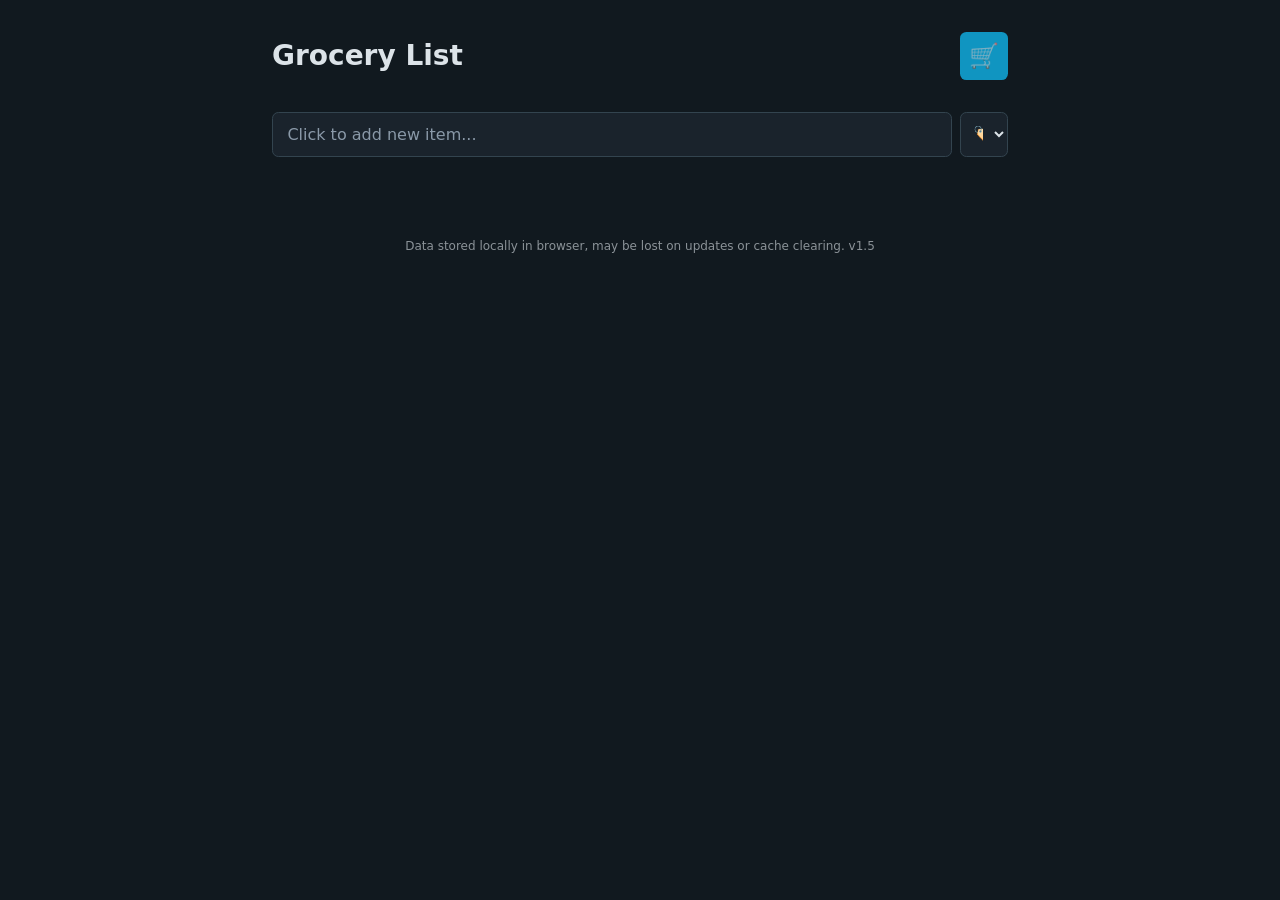
==== src/index.html @ 0810c8e3 "faster loading, plural dedup, better autocomplete - drop Pico CSS CDN for a small local stylesheet; " ====
<!DOCTYPE html>
<html lang="en">
<head>
    <meta charset="UTF-8">
    <meta name="viewport" content="width=device-width, initial-scale=1.0">
    <meta name="theme-color" content="#11191f">
    <title>Grocery List</title>
    <link rel="manifest" href="manifest.json">
    <link rel="stylesheet" href="style.css">
</head>
<body>
    <main>
        <div class="header">
            <h1>Grocery List</h1>
            <button id="clearBtn" title="Clear Checked Items">🛒</button>
        </div>

        <div class="input-row-wrapper">
            <form class="input-row" id="addItemForm">
                <input type="text" id="newItemInput" placeholder="Click to add new item..." enterkeyhint="go" autocomplete="off" />
                <select id="groupSelect">
                    <option value="">🏷️</option>
                </select>
                <button type="submit" style="display: none;"></button>
            </form>
            <div id="autocompleteDropdown" class="autocomplete-dropdown" style="display: none;"></div>
        </div>

        <div id="groceryList"></div>

        <div class="footer-note">
            Data stored locally in browser, may be lost on updates or cache clearing. v1.5
        </div>
    </main>

    <script src="app.js" defer></script>
</body>
</html>
---- src/style.css ----
/* Self-contained dark theme (replaces the Pico CSS CDN dependency) */
:root {
    --bg: #11191f;
    --card: #1a232c;
    --border: #33444f;
    --text: #dce3e8;
    --muted: #8a99a8;
    --primary: #1095c1;
    --primary-focus: rgba(16, 149, 193, 0.3);
    --radius: 0.4rem;
}

* {
    box-sizing: border-box;
}

html {
    -webkit-text-size-adjust: 100%;
}

body {
    margin: 0 auto;
    padding: 2rem;
    max-width: 800px;
    background: var(--bg);
    color: var(--text);
    font-family: system-ui, -apple-system, "Segoe UI", Roboto, sans-serif;
    line-height: 1.5;
}

h1 {
    font-size: 1.75rem;
    font-weight: 700;
}

input[type="text"],
select {
    font: inherit;
    color: var(--text);
    background: var(--card);
    border: 1px solid var(--border);
    border-radius: var(--radius);
    padding: 0.6rem 0.9rem;
    outline: none;
}

input[type="text"]::placeholder {
    color: var(--muted);
}

input[type="text"]:focus,
select:focus {
    border-color: var(--primary);
    box-shadow: 0 0 0 3px var(--primary-focus);
}

button {
    font: inherit;
    cursor: pointer;
    border: none;
    border-radius: var(--radius);
    background: none;
    color: inherit;
}

input[type="checkbox"] {
    width: 1.25rem;
    height: 1.25rem;
    accent-color: var(--primary);
    cursor: pointer;
}

.input-row {
    display: flex;
    gap: 0.5rem;
    margin-bottom: 0;
}

.input-row input[type="text"] {
    flex: 1;
    min-width: 0;
    margin-bottom: 0;
}

.input-row select {
    width: 3rem;
    margin-bottom: 0;
    padding: 0.5rem;
    text-align: center;
    overflow: hidden;
    text-overflow: ellipsis;
}

.input-row select option {
    text-align: left;
}

.grocery-item {
    display: flex;
    align-items: center;
    padding: 0.75rem;
    margin-bottom: 0.5rem;
    background: var(--card);
    border-radius: var(--radius);
    gap: 0.75rem;
}

.grocery-item input[type="checkbox"] {
    margin: 0;
    flex-shrink: 0;
}

.grocery-item label {
    flex: 1;
    margin: 0;
    cursor: pointer;
    user-select: none;
    text-transform: capitalize;
}

.grocery-item.checked label {
    text-decoration: line-through;
    opacity: 0.6;
}

.group-bullet-wrapper {
    position: relative;
    flex-shrink: 0;
}

.group-bullet {
    border-radius: 1rem;
    cursor: pointer;
    border: none;
    padding: 0.25rem 0.75rem;
    flex-shrink: 0;
    font-size: 0.875rem;
    font-weight: 500;
    color: #fff;
    white-space: nowrap;
}

.group-dropdown {
    position: absolute;
    right: 0;
    top: 100%;
    margin-top: 0.25rem;
    background: var(--card);
    border: 1px solid var(--border);
    border-radius: var(--radius);
    padding: 0.25rem 0;
    z-index: 100;
    min-width: 10rem;
    box-shadow: 0 4px 12px rgba(0, 0, 0, 0.3);
}

.group-dropdown-item {
    display: flex;
    align-items: center;
    gap: 0.5rem;
    padding: 0.5rem 0.75rem;
    cursor: pointer;
    white-space: nowrap;
    font-size: 0.875rem;
    border: none;
    background: none;
    color: var(--text);
    width: 100%;
    text-align: left;
}

.group-dropdown-item:hover {
    background: var(--primary-focus);
}

.group-dropdown-item .bullet-dot {
    width: 0.75rem;
    height: 0.75rem;
    border-radius: 50%;
    flex-shrink: 0;
}

.input-row-wrapper {
    position: relative;
    margin-bottom: 2rem;
}

.autocomplete-dropdown {
    position: absolute;
    top: 100%;
    left: 0;
    right: 0;
    background: var(--card);
    border: 1px solid var(--border);
    border-radius: var(--radius);
    margin-top: 0.25rem;
    z-index: 100;
    box-shadow: 0 4px 12px rgba(0, 0, 0, 0.3);
    max-height: 12rem;
    overflow-y: auto;
}

.autocomplete-item {
    display: flex;
    align-items: center;
    gap: 0.5rem;
    padding: 0.5rem 0.75rem;
    cursor: pointer;
    font-size: 0.9rem;
    border: none;
    background: none;
    color: var(--text);
    width: 100%;
    text-align: left;
}

.autocomplete-item:hover,
.autocomplete-item.selected {
    background: var(--primary-focus);
}

.autocomplete-item .bullet-dot {
    width: 0.6rem;
    height: 0.6rem;
    border-radius: 50%;
    flex-shrink: 0;
}

.header {
    display: flex;
    justify-content: space-between;
    align-items: center;
    margin-bottom: 2rem;
}

.header h1 {
    margin: 0;
}

.header button {
    margin: 0;
    width: 3rem;
    height: 3rem;
    padding: 0;
    font-size: 1.5rem;
    display: flex;
    align-items: center;
    justify-content: center;
    background: var(--primary);
}

#groceryList {
    margin-top: 1rem;
}

.footer-note {
    margin-top: 3rem;
    padding-top: 2rem;
    text-align: center;
    font-size: 0.75rem;
    opacity: 0.6;
}
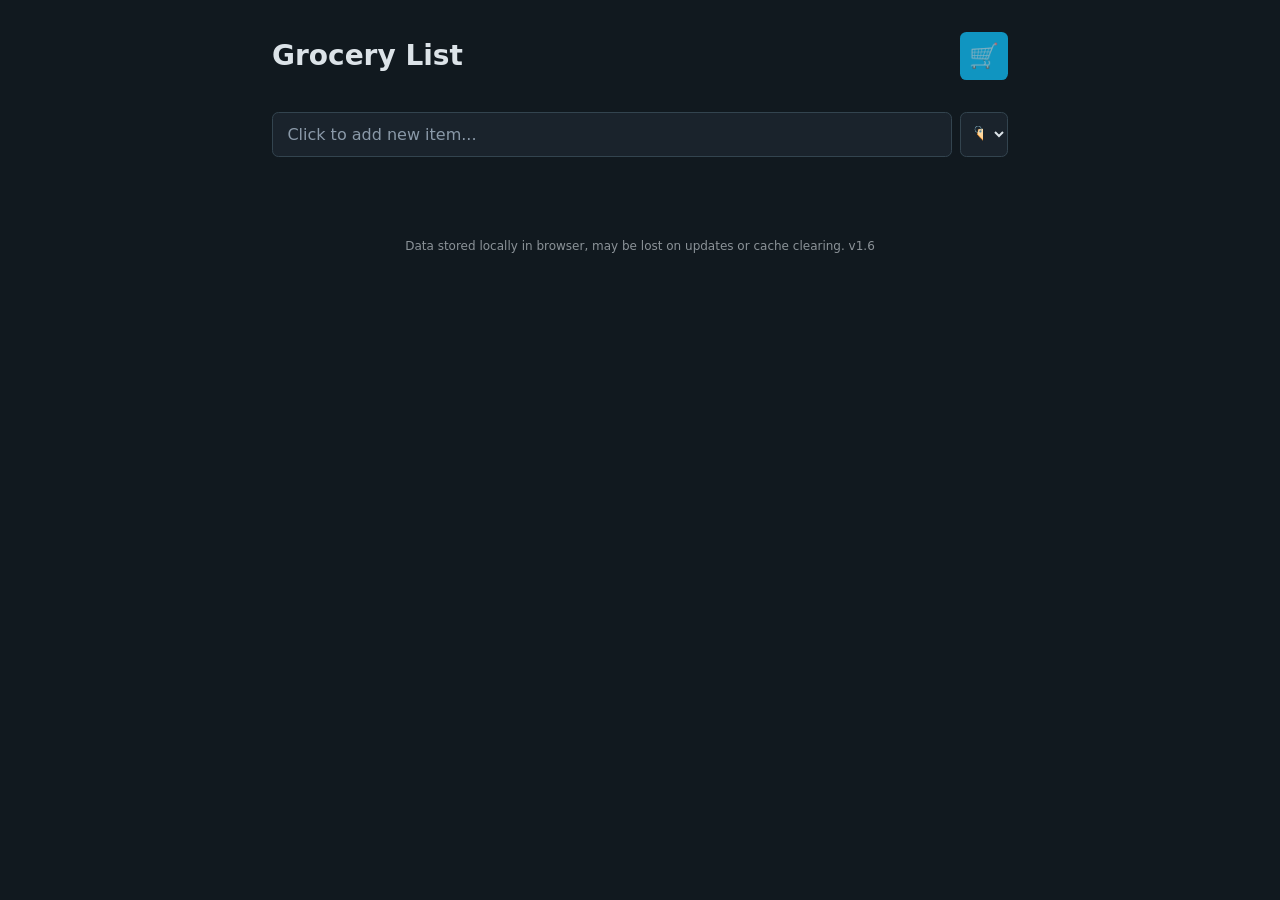
==== commit 1b41541d: "reorder items by press and hold" ====
--- a/src/index.html
+++ b/src/index.html
@@ -29,7 +29,7 @@
         <div id="groceryList"></div>
 
         <div class="footer-note">
-            Data stored locally in browser, may be lost on updates or cache clearing. v1.5
+            Data stored locally in browser, may be lost on updates or cache clearing. v1.6
         </div>
     </main>
 
--- a/src/style.css
+++ b/src/style.css
@@ -103,6 +103,21 @@
     background: var(--card);
     border-radius: var(--radius);
     gap: 0.75rem;
+    /* Press and hold reorders a row: the page still scrolls, but a long press
+       must not select text or open the callout menu */
+    touch-action: pan-y;
+    -webkit-user-select: none;
+    user-select: none;
+    -webkit-touch-callout: none;
+}
+
+.grocery-item.dragging {
+    position: relative;
+    z-index: 50;
+    touch-action: none;
+    cursor: grabbing;
+    background: #22303b;
+    box-shadow: 0 6px 18px rgba(0, 0, 0, 0.5);
 }
 
 .grocery-item input[type="checkbox"] {
